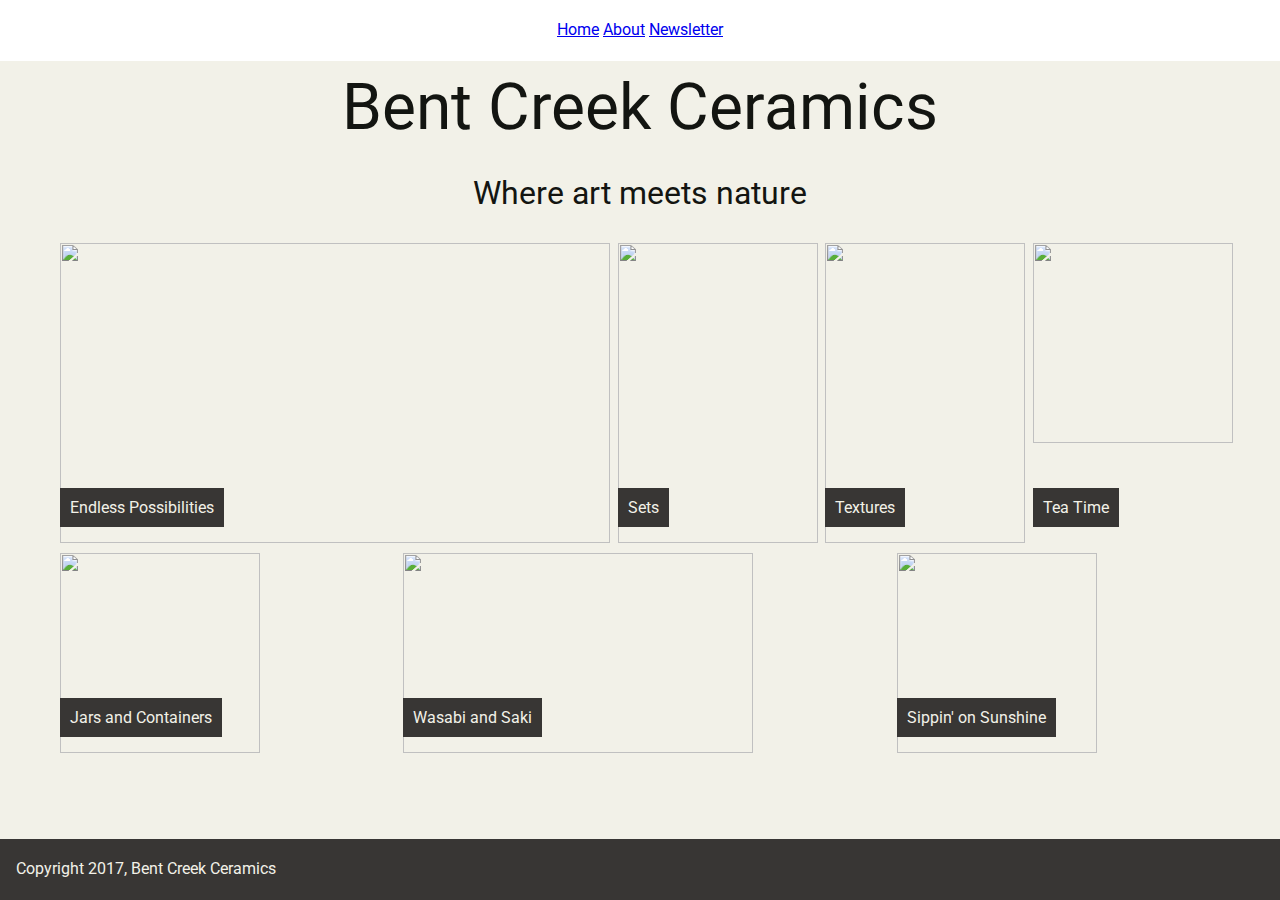
==== index.html @ b789dc80 "initial commit of first page" ====
<!DOCTYPE html>
<html>
<head>
    <meta charset="utf-8">
    <meta content="IE=edge,chrome=1" http-equiv="X-UA-Compatible">

    <title>Bent Creek Ceramics</title>

    <link href="https://fonts.googleapis.com/css?family=Roboto" rel="stylesheet">
    <link href="styles.css" rel="stylesheet">
</head>
  <body>

      <div class="wrapper">
        <header id="site-header">
        <nav id="main-navigation">
            <a href="index.html">Home</a>
            <a href="about.html">About</a>
            <a href="newsletter.html">Newsletter</a>
        </nav>
      </header>

        <h1>Bent Creek Ceramics</h1>
        <h3>Where art meets nature</h3>



      <div id="main_list">
          <div class="box">
            <img src="/Users/belscher/Documents/Projects/week-one-project/images/product-1.jpg" width="550" height="300">
            <h4><span>Endless Possibilities</span></h4>
          </div>
          <div class="box">
            <img src="/Users/belscher/Documents/Projects/week-one-project/images/product-2.jpg" width="200" height="300">
            <h4><span>Sets</span></h4>
          </div>
          <div class="box">
            <img src="/Users/belscher/Documents/Projects/week-one-project/images/product-3.jpg" width="200" height="300">
            <h4><span>Textures</span></h4>
            </div>
          <div class="box">
            <img src="/Users/belscher/Documents/Projects/week-one-project/images/product-4.jpg" width="200" height="200">
            <h4><span>Tea Time</span></h4>
            </div>
          <div class="box">
            <img src="/Users/belscher/Documents/Projects/week-one-project/images/product-5.jpg" width="200" height="200">
            <h4><span>Jars and Containers</span></h4>
            </div>
          <div class="box">
            <img src="/Users/belscher/Documents/Projects/week-one-project/images/product-6.jpg" width="350" height="200">
            <h4><span>Wasabi and Saki</span></h4>
            </div>
          <div class="box">
            <img src="/Users/belscher/Documents/Projects/week-one-project/images/product-7.jpg" width="200" height="200">
            <h4><span>Sippin' on Sunshine</span></h4>
            </div>
      </div>


  </div> <!-- wrapper -->
  <footer id="site-footer">
      <span>Copyright 2017, Bent Creek Ceramics</span>
  </footer>
</body>

</html>
---- styles.css ----
/* Meyer Reset */
/* http://meyerweb.com/eric/tools/css/reset/
   v2.0 | 20110126
   License: none (public domain)
*/

html, body, div, span, applet, object, iframe,
h1, h2, h3, h4, h5, h6, p, blockquote, pre,
a, abbr, acronym, address, big, cite, code,
del, dfn, em, img, ins, kbd, q, s, samp,
small, strike, strong, sub, sup, tt, var,
b, u, i, center,
dl, dt, dd, ol, ul, li,
fieldset, form, label, legend,
table, caption, tbody, tfoot, thead, tr, th, td,
article, aside, canvas, details, embed,
figure, figcaption, footer, header, hgroup,
menu, nav, output, ruby, section, summary,
time, mark, audio, video {
	margin: 0;
	padding: 0;
	border: 0;
	font-size: 100%;
	font: inherit;
	vertical-align: baseline;
}
/* HTML5 display-role reset for older browsers */
article, aside, details, figcaption, figure,
footer, header, hgroup, menu, nav, section {
	display: block;
}
body {
	line-height: 1;
}
ol, ul {
	list-style: none;
}
blockquote, q {
	quotes: none;
}
blockquote:before, blockquote:after,
q:before, q:after {
	content: '';
	content: none;
}
table {
	border-collapse: collapse;
	border-spacing: 0;
}

/* End Meyer Reset */


/* update below, this is a direct copy from iBeer */
body{
    font-family: 'Roboto', serif;
    line-height: 1.8;
		color: #131511;
    margin: auto;
		padding: 50px;
    background-color: #F2F1E8;
    mx-width: 1200px;
}
#site-header{
	position: absolute;
  right: 0;
  top: 0;
  left: 0;
  padding: 1rem;
	color: #2B2F26;
  background-color: #FFFFFF;
	text-align: center;
}

h1{
	font-size: 400%;
	text-align: center;
}

h3{
	font-size: 200%;
	text-align: center;
	margin-bottom: 20px;
}

#main_list{
	display:flex;
	flex-wrap: wrap;
	justify-content: space-between;
	width: 100%;
	height: 100%;
	margin: 10px;
}

.box {
	flex: auto;
	position: relative;
	width: auto;
	height: auto;
}

h4 {
	position: absolute;
	bottom: 30px;
}

h4 span {
	color: #F2F1E8;
	padding: 10px;
  /* letter-spacing: -1px; */
  background: rgb(0, 0, 0); /* fallback color */
  /* background: rgba(68, 66, 64, 0.7); */
	background: rgba(56, 54, 52, 1);
  padding: 10px;
}

#site-footer {
	position: absolute;
  right: 0;
  bottom: 0;
  left: 0;
  padding: 1rem;
	color: #F2F1E8;
  background-color: #383634;
}
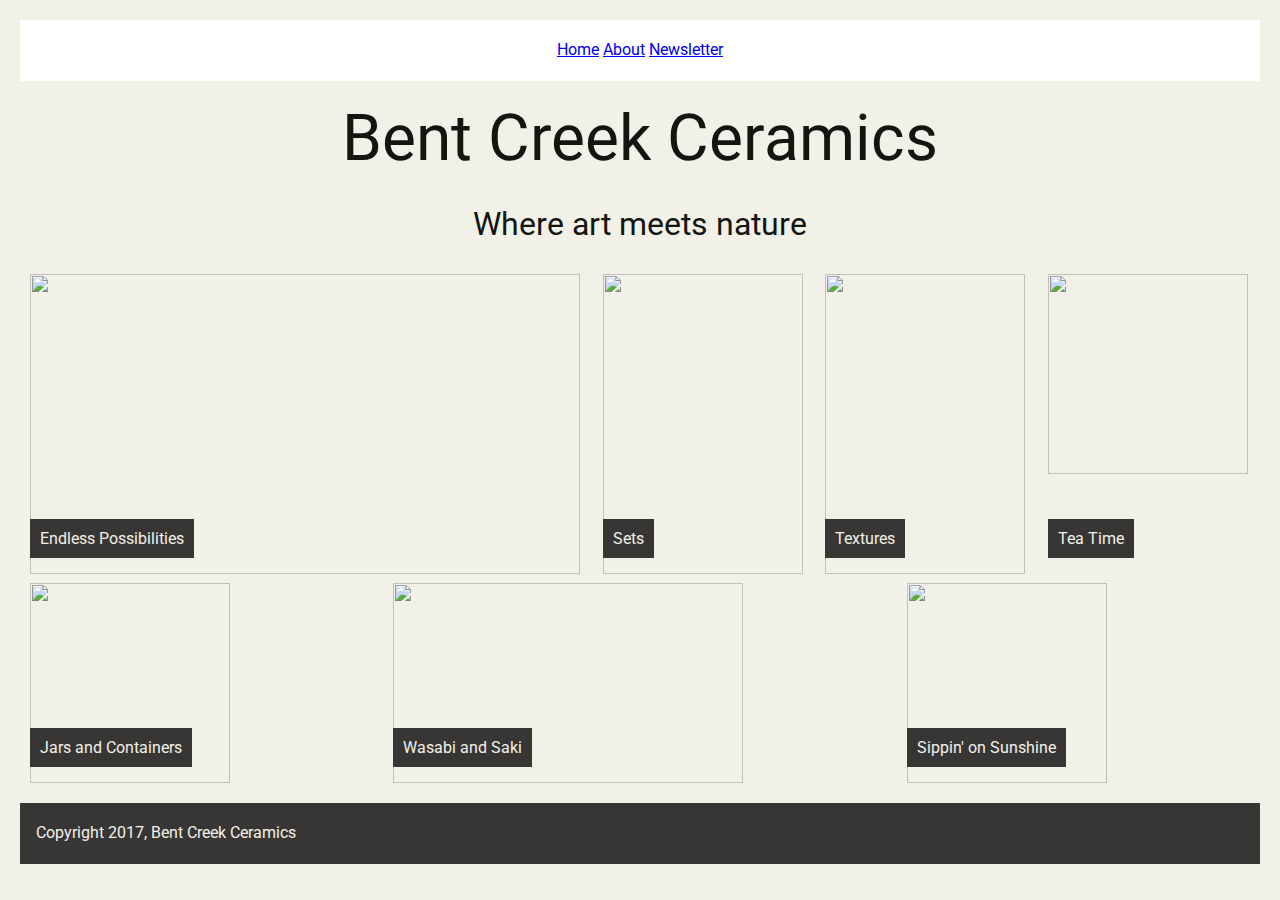
==== commit 06bb3e26: "getting closer on page 1" ====
--- a/index.html
+++ b/index.html
@@ -13,7 +13,7 @@
 
       <div class="wrapper">
         <header id="site-header">
-        <nav id="main-navigation">
+        <nav id="main-nav">
             <a href="index.html">Home</a>
             <a href="about.html">About</a>
             <a href="newsletter.html">Newsletter</a>
@@ -61,6 +61,6 @@
   <footer id="site-footer">
       <span>Copyright 2017, Bent Creek Ceramics</span>
   </footer>
-</body>
+ </body>
 
 </html>
--- a/styles.css
+++ b/styles.css
@@ -51,18 +51,17 @@
 /* End Meyer Reset */
 
 
-/* update below, this is a direct copy from iBeer */
 body{
     font-family: 'Roboto', serif;
     line-height: 1.8;
 		color: #131511;
     margin: auto;
-		padding: 50px;
+		padding: 20px;
     background-color: #F2F1E8;
     mx-width: 1200px;
 }
 #site-header{
-	position: absolute;
+	position: relative;
   right: 0;
   top: 0;
   left: 0;
@@ -70,6 +69,10 @@
 	color: #2B2F26;
   background-color: #FFFFFF;
 	text-align: center;
+}
+
+#main-nav {
+	color: #2B2F26;
 }
 
 h1{
@@ -115,7 +118,7 @@
 }
 
 #site-footer {
-	position: absolute;
+	position: relative;
   right: 0;
   bottom: 0;
   left: 0;
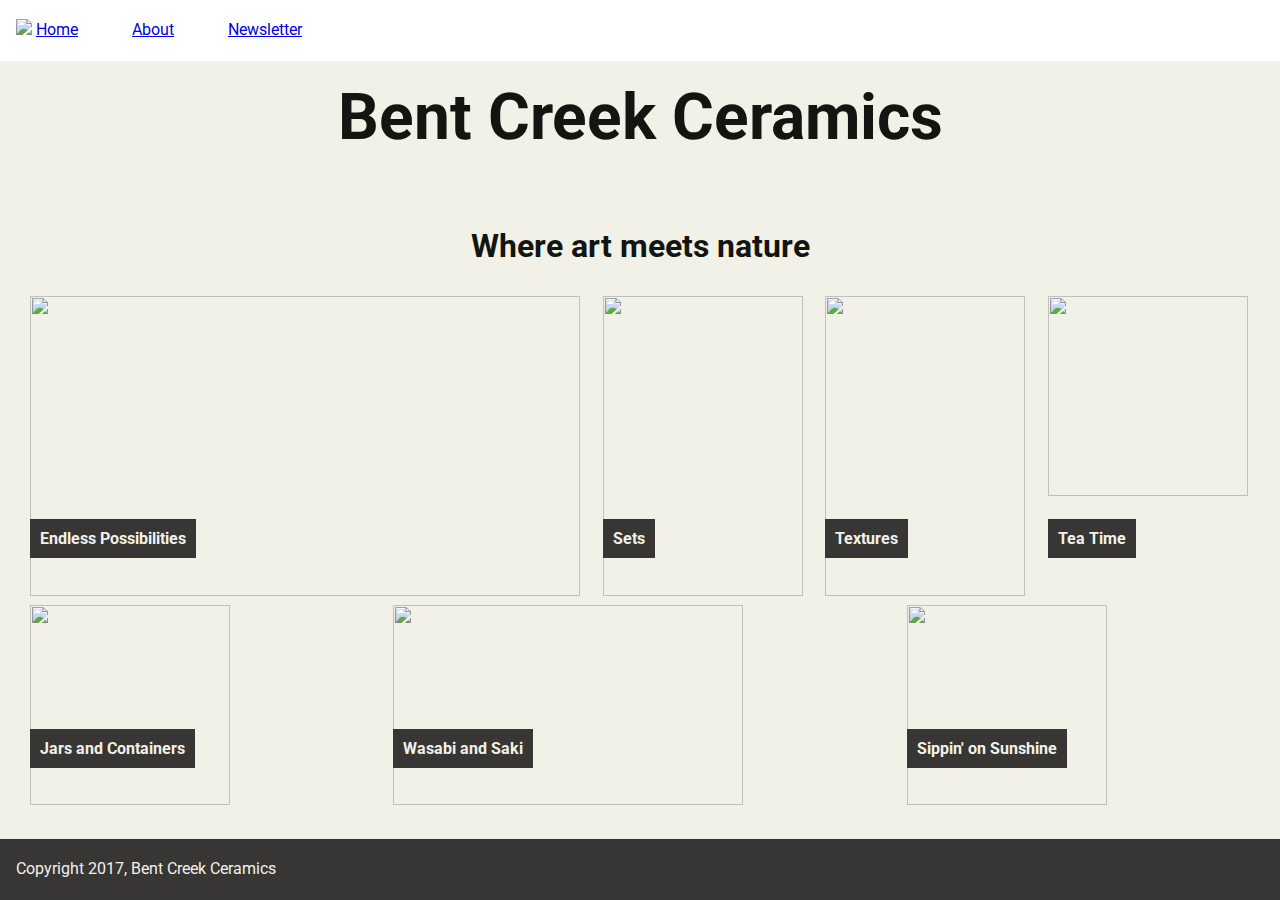
==== commit 3401827f: "about page initial" ====
--- a/index.html
+++ b/index.html
@@ -14,6 +14,7 @@
       <div class="wrapper">
         <header id="site-header">
         <nav id="main-nav">
+          <img src="/Users/belscher/Documents/Projects/week-one-project/images/bent-creek-logo.png" height="50px">
             <a href="index.html">Home</a>
             <a href="about.html">About</a>
             <a href="newsletter.html">Newsletter</a>
--- a/styles.css
+++ b/styles.css
@@ -2,7 +2,7 @@
 /* http://meyerweb.com/eric/tools/css/reset/
    v2.0 | 20110126
    License: none (public domain)
-*/
+
 
 html, body, div, span, applet, object, iframe,
 h1, h2, h3, h4, h5, h6, p, blockquote, pre,
@@ -24,7 +24,7 @@
 	font: inherit;
 	vertical-align: baseline;
 }
-/* HTML5 display-role reset for older browsers */
+/* HTML5 display-role reset for older browsers
 article, aside, details, figcaption, figure,
 footer, header, hgroup, menu, nav, section {
 	display: block;
@@ -61,23 +61,34 @@
     mx-width: 1200px;
 }
 #site-header{
-	position: relative;
+  display: flex;
+  flex-flow: row;
+  /* align-items: center; */
   right: 0;
   top: 0;
   left: 0;
   padding: 1rem;
 	color: #2B2F26;
   background-color: #FFFFFF;
+  position: fixed;
 	text-align: center;
 }
 
 #main-nav {
 	color: #2B2F26;
+  justify-content: center;
+	/* display: flex;
+	justify-content: space-around; */
+}
+
+#main-nav a {
+  margin-right: 50px;
 }
 
 h1{
 	font-size: 400%;
 	text-align: center;
+	margin-top: 40px;
 }
 
 h3{
@@ -85,6 +96,7 @@
 	text-align: center;
 	margin-bottom: 20px;
 }
+
 
 #main_list{
 	display:flex;
@@ -117,8 +129,20 @@
   padding: 10px;
 }
 
+#birdhouse{
+	float: left;
+}
+#shelf{
+  float: right;
+}
+
+blockquote{
+  border-left: 1px solid #2B2F26;
+  padding-left: 10px;
+}
+
 #site-footer {
-	position: relative;
+	position: fixed;
   right: 0;
   bottom: 0;
   left: 0;
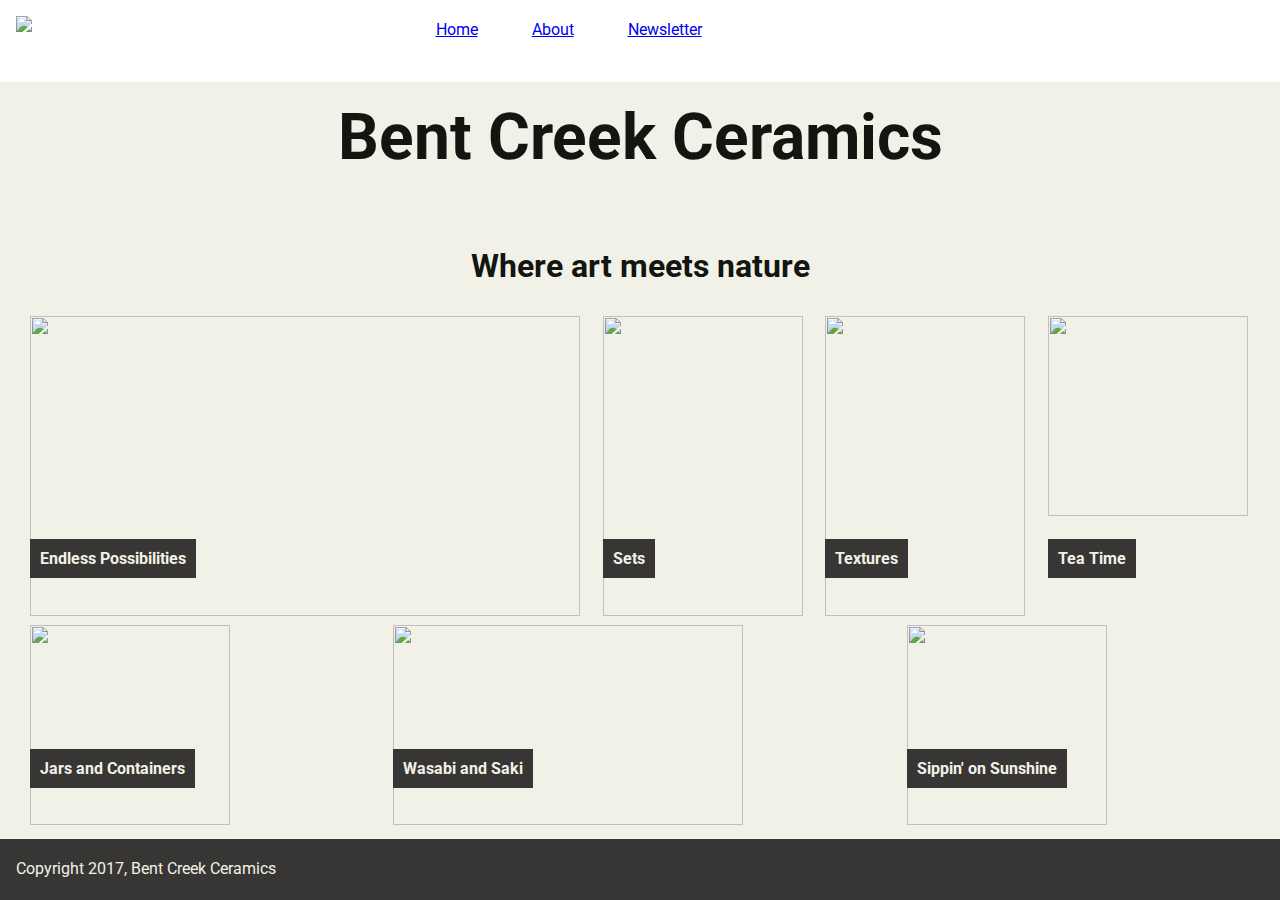
==== commit f9607aff: "menu bar and other improvements" ====
--- a/index.html
+++ b/index.html
@@ -13,8 +13,8 @@
 
       <div class="wrapper">
         <header id="site-header">
+          <img src="/Users/belscher/Documents/Projects/week-one-project/images/bent-creek-logo.png" height="50px">
         <nav id="main-nav">
-          <img src="/Users/belscher/Documents/Projects/week-one-project/images/bent-creek-logo.png" height="50px">
             <a href="index.html">Home</a>
             <a href="about.html">About</a>
             <a href="newsletter.html">Newsletter</a>
--- a/styles.css
+++ b/styles.css
@@ -59,6 +59,7 @@
 		padding: 20px;
     background-color: #F2F1E8;
     mx-width: 1200px;
+    margin-bottom: 30px;
 }
 #site-header{
   display: flex;
@@ -72,11 +73,13 @@
   background-color: #FFFFFF;
   position: fixed;
 	text-align: center;
+  z-index: 20;
 }
 
 #main-nav {
 	color: #2B2F26;
   justify-content: center;
+  width: 90%;
 	/* display: flex;
 	justify-content: space-around; */
 }
@@ -88,7 +91,7 @@
 h1{
 	font-size: 400%;
 	text-align: center;
-	margin-top: 40px;
+	margin-top: 60px;
 }
 
 h3{
@@ -132,8 +135,17 @@
 #birdhouse{
 	float: left;
 }
+#para2{
+  display:flex;
+}
+#para2 p{
+  flex:4;
+}
 #shelf{
-  float: right;
+  flex:1;
+}
+figcaption{
+  font-size: 80%;
 }
 
 blockquote{
@@ -141,8 +153,27 @@
   padding-left: 10px;
 }
 
+table{
+  border-collapse: collapse;
+  width: 40%;
+}
+
+table, th, td {
+  border: 1px solid #2B2F26;
+  padding: 5px;
+}
+
+thead {
+  text-align: center;
+}
+td{
+  margin-left: 5px;
+}
+tr:nth-child(odd) {background-color: #efe5d3}
+
 #site-footer {
 	position: fixed;
+  margin-top: 20px;
   right: 0;
   bottom: 0;
   left: 0;
